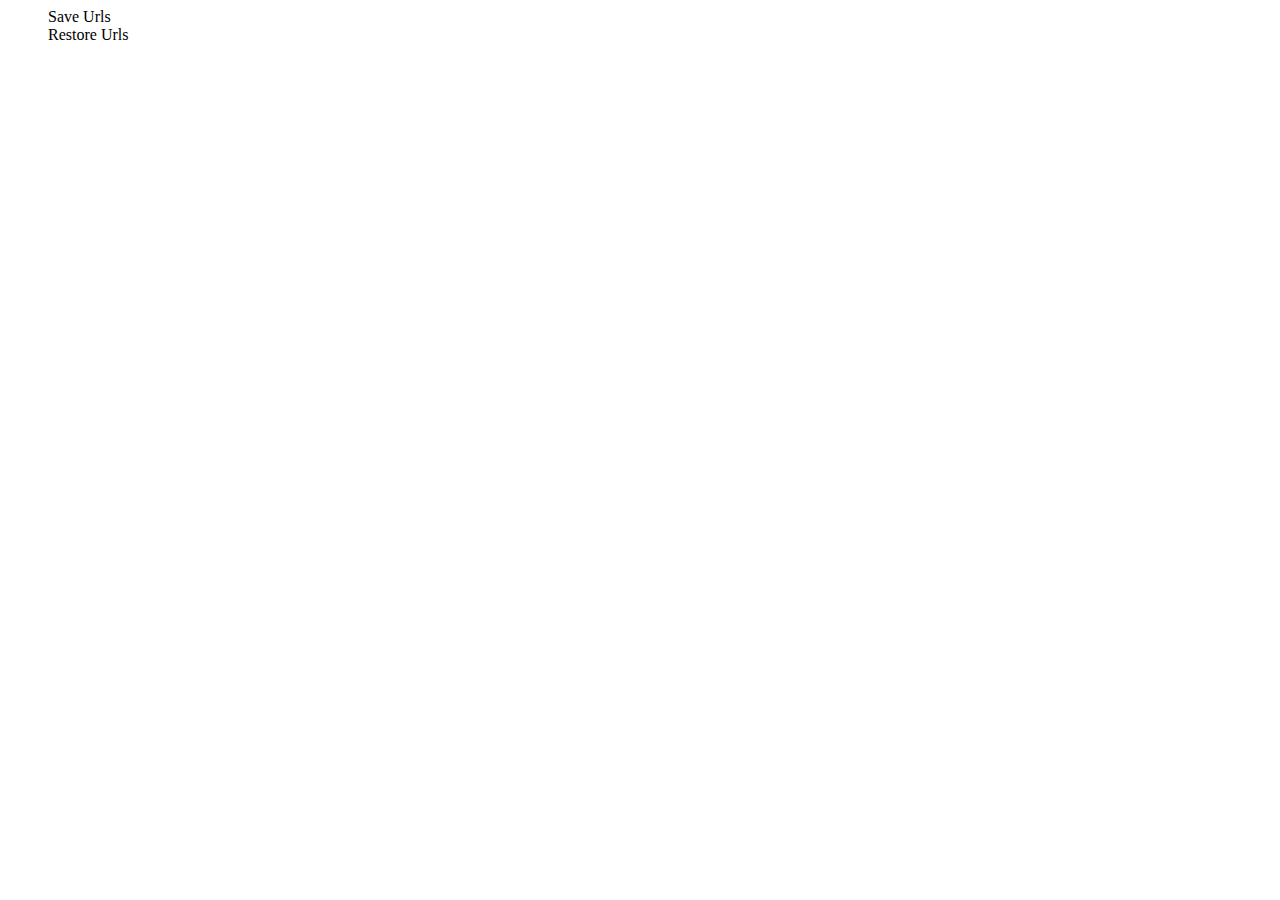
==== popup.html @ a733e80a "start to develop" ====
<html>
	<head>
		<meta charset="utf-8">	
		<style type="text/css">
			ul{
				width: 100%;	
			}
			ul li{
				list-style: none;
				cursor: pointer;	
			}
		</style>
		<script type="text/javascript" src="js/popup.js"></script>
	</head>
	<body>
		<ul>
			<li message="getSave">Save Urls</li>	
			<li message="getRestore">Restore Urls</li>
		</ul>
	</body>
</html>
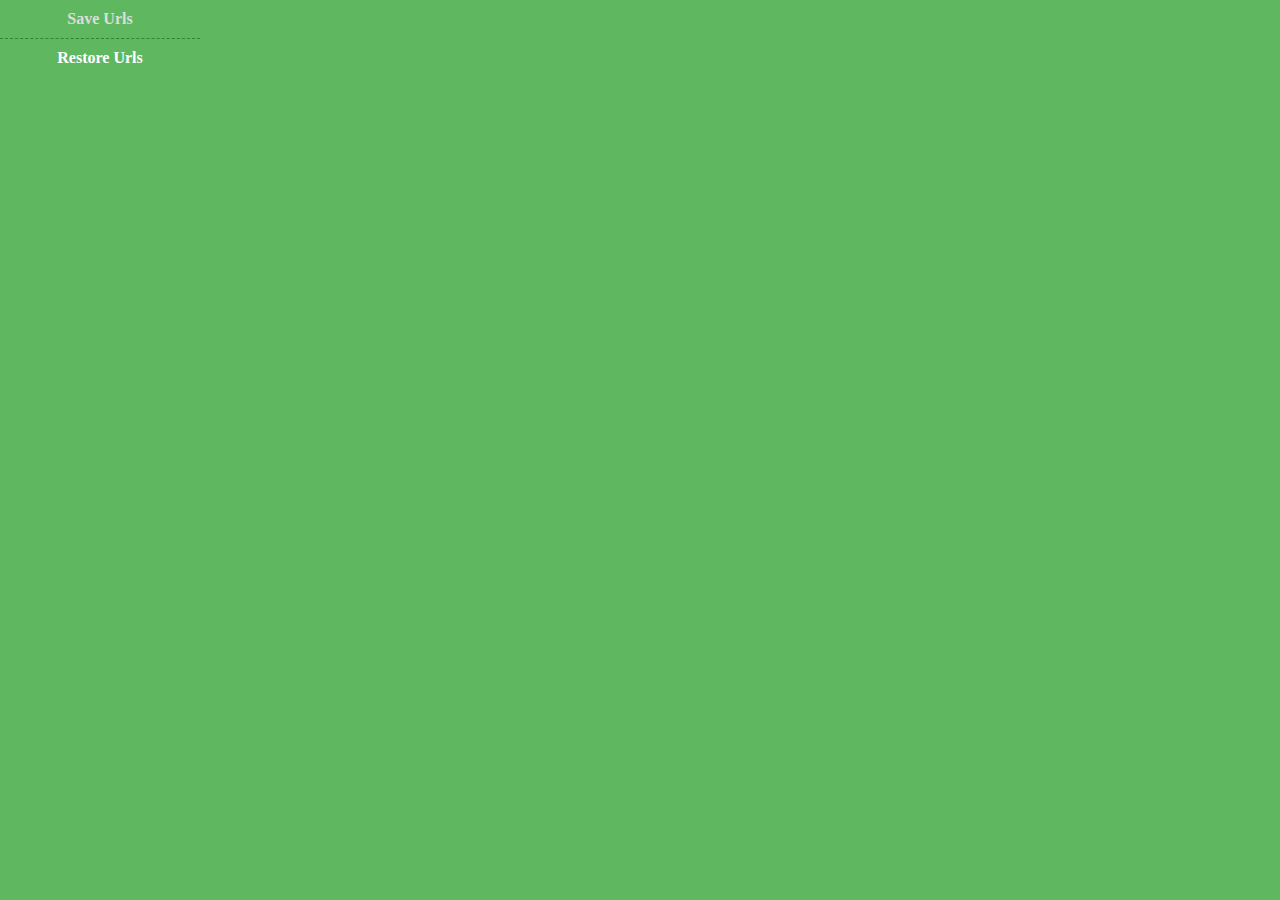
==== commit 1be2f0e9: "make some UI change" ====
--- a/popup.html
+++ b/popup.html
@@ -2,12 +2,32 @@
 	<head>
 		<meta charset="utf-8">	
 		<style type="text/css">
+			body{
+				width: 200px;	
+				margin: 0;
+				padding: 0;
+				background: #5FB85F;
+			}
 			ul{
+				margin: 0;
+				padding: 0;
 				width: 100%;	
 			}
 			ul li{
+				text-align: center;
+				font-weight: bold;
+				color: #fff;
 				list-style: none;
 				cursor: pointer;	
+				border-bottom: 1px dashed #378137;
+				padding: 10px 0;
+			}
+			ul li:last-child{
+				border: none;
+				padding-bottom: 10px;	
+			}
+			ul li:hover{
+				color: #ddd;	
 			}
 		</style>
 		<script type="text/javascript" src="js/popup.js"></script>
